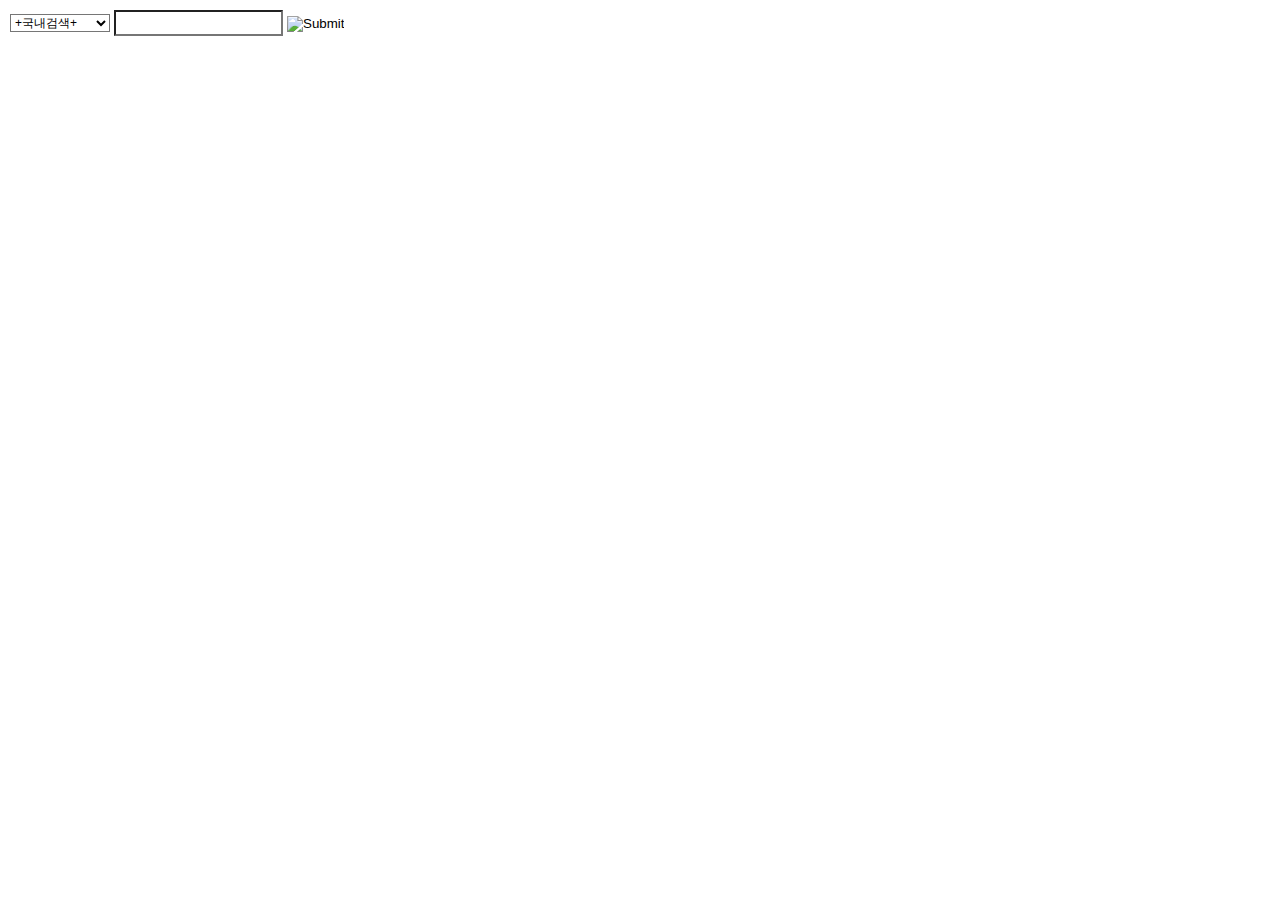
==== index.html @ 5d3987eb "Create index.html" ====
<!DOCTYPE html>
<html lang="en">
<head>
    <meta charset="UTF-8">
    <meta name="viewport" content="width=device-width, initial-scale=1.0">
    <meta http-equiv="X-UA-Compatible" content="ie=edge">
    <title>Document</title>
</head>
<body>
    <TABLE cellSpacing=0 cellPadding=2 border=0>
        <TR>
            <form name="searchforit" method="get" action="javascript:doSearch()">
    
                <script language='javascript'>
                        function addplus(items) {
                            var plussed = "";
                            for (var t = 1; t <= items.length; t++) {
                                if (items.substring(t - 1, t) == " ") { plussed += "+"; }
                                else { plussed += items.substring(t - 1, t); }
                            }
                            return plussed;
                        }

                    // Do the Search 
                    function doSearch() {
                        var words;
                        words = document.searchforit.query.value;
                        var searchitems;
                        searchitems = addplus(words);
                        var index;
                        // obtain the selectedIndex properties from the search engines option for 
                        index = document.searchforit.service.selectedIndex;
                        if (index >= 0) {
                            var site;
                            site = document.searchforit.service.options[index].value;
                            site += searchitems;


                            if (notEmpty(searchitems)) {
                                //window.open("","mainWin"); 
                                window.open(site, "_blank");
                                //window.location=site; 
                            }
                        }

                        else { alert("검색 엔진을 선택하세요."); }
                    }

                    // Check for empty contents in search searchitems 
                    function notEmpty(word) {
                        if (word == "" || word == null) {
                            self.status = "ENTER SEARCH searchitems";
                            alert("검색어를 입력하세요.");
                            document.searchforit.query.focus();
                            return false;
                        }
                        else {
                            self.status = word + "을(를) 찾고 있습니다.";
                            return true;
                        }
                    }

                    function clearIt() {
                        document.searchforit.query.value = "";
                        document.searchforit.query.focus();
                    }

                    function FocusOn() {
                        document.searchforit.query.focus();
                        return;
                    }
                </script>
    
    
                <TD align=center>
    
                    <select name="service" style="font-size:9pt; BACKGROUND-COLOR:#FFFFFF;height:18px;">
                        <option value="http://search.yahoo.co.kr/bin/search?p=">+국내검색+</option>
                        <option value="http://www.google.co.kr/search?q=">구 글</option>
                        <option value="http://search.naver.com/search.naver?where=nexearch&query=">네 이 버</option>
                        <option value="http://search.daum.net/cgi-bin/search?q=">다 음</option>
                        <option value="http://www.dachaja.com/ww/search.cgi?search=">다 찾 아</option>
                        <option value="http://search.dreamwiz.com/cgi-bin/irs.cgi?so=2&q=">드 림 서 치</option>
                        <option value="http://search.lycos.co.kr/search/srch_allindex.asp?searchfield=total&query=">라이코스</option>
                        <option value="http://www.repia.com/cgi-bin/hsearch.cgi?s=9&q=">레 피 야</option>
                        <option value="http://www.mochanni.com/search.cgi?query=">모 찾 니</option>
                        <option value="http://www.best-list.com/kr/search/kv.php3?f_gb=be&f_page=0&f_sn=&f_gb0=be&f_w=">베스트리스트</option>
                        <option value="http://search.simmani.com/cgi-bin/tsearch.cgi?q=">심 마 니</option>
                        <option value="http://search.yahoo.co.kr/bin/search?p=">야후코리아</option>
                        <option value="http://www.empas.com/search/all.html?q=">엠 파 스</option>
                        <option value="http://www.easead.com/Rank_Top/cat_Search.php?field=1&key=">이 제 드</option>
                        <option value="http://www.altavista.co.kr/search/webcategory.php3?q=">알타비스타</option>
                        <option value="http://www.ytop.net/search.php3?kword=">와 이 탑</option>
                        <option value="http://search.nenter.com/all.php?md=all&query_string=">엔 엠 터</option>
                        <option value="http://webdir.joins.com/LookSmartSearch.jsp?QueryString=">조 인 스</option>
                        <option value="http://search.chollian.net/cgi-bin/totalsearch.cgi?w=99&q=">천 리 안</option>
                        <option value="http://search.korea.com/nsearch.php?keyword=">코리아닷컴</option>
                        <option value="http://www.clickicon.co.kr/search.xscope?t_option=0&searchedit=">클릭 아이콘</option>
                        <option value="http://www.tomatonet.com/search/search.cgi?perpage=15&etype=directory&search=">토마토
                            서치</option>
                        <option value="http://findkr.com/searchweb.asp?key=">파인드코리아</option>
                        <option value="http://dsearch.hanmir.com/cgi/dirsearch.cgi?TG=1&QR=">한 미 르</option>
                        <option value="http://search02.hitel.net/~ic/cgi-bin/dirsearch.cgi?QR=">하 이 텔</option>
                        <option value="http://search.hanafos.com/cgi-bin/search.cgi?q=">하 나 포 스</option>
                        <option value="http://search.hananet.net/cgi-bin/tsearch.cgi?c=15&wild=&shword=&w=99&q=">하 나 넷</option>
                        <option value="http://hitkorea.biz/linker/search.php3?kword=">히트코리아</option>
                        <option value="http://www.heeya.com/switch/search.cgi?bool=그리고&bool=또는&bool=어구&query=">히 야</option>
                        <option value="http://kil.syshost.com/cgi-bin/search.cgi?query=">한 글 로</option>
                        <option value="http://www.hurl.co.kr/search.php3?gogo=검색&hurl=">훨서비스</option>
                        <option value="http://search.msn.co.kr/results.asp?FORM=MSNH&v=1&RS=CHECKED&CY=kr&cp=949&q=">M S N</option>
                        <option value="http://search.zip.org/bin/search.asp?p=">Zip 검색</option>
    
                        <option value="http://eruwa.net/dir/search.asp?keyword="></option>
                        <option value="http://search.yahoo.com/bin/search?p=">+해외검색+</option>
                        <option value="http://search.yahoo.com/bin/search?p=">Yahoo</option>
                        <option value="http://www.altavista.com/cgi-bin/query?pg=q&sc=on&q=">Altavista</option>
                        <option value="http://search.lycos.com/main/default.asp?lpv=1&loc=searchhp&query=">Lycos</option>
                        <option value="http://srch.excite.com/d/search/p/excite/?trace=a&search=">Excite</option>
                        <option value="http://www.google.com/search?q=">Google</option>
    
                        <option value="http://eruwa.net/dir/search.asp?keyword="></option>
                        <option value="http://www.auction.co.kr/search/search.asp?txtCoop=a&SearchType=ItemName&itemname=">중고물품</option>
                        <option value="http://eruwa.net/dir/search.asp?keyword="></option>
    
                        <option value="http://search.yahoo.com/bin/search?p=">+이미지 검색+</option>
                        <option value="http://imagesearch.naver.com/search.naver?where=image&query=">네이버</option>
                        <option value="http://asp.repia.com/cgi-bin/nhsearch.cgi?s=30&q=">레피야</option>
                        <option value="http://www.multibits.co.kr/store/search/search.php?KeyWord=">멀티비츠</option>
                        <option value="http://www.simbata.co.kr/kor/searchn.php3?word=">심받다</option>
                        <option value="http://www.ipost.co.kr/search.asp?q=">ipost</option>
                        <option value="http://www.imagetrip.com/search/checklogin.asp?list=keyword1&search_string=">이미지트립</option>
                        <option value="http://image.dbkorea.net/imagesearch.html?search=imagesearch&keyfield=title&keyfield2=subject&keyfield3=id&selectpath=&key=">이미지DB</option>
                        <option value="http://www.imageclick.com/script/search_new.php?updateKeyword=onopt1=AND&search1=&opt2=AND&search2=&license=1&royalty=1&search=">이미지클릭</option>
                        <option value="http://imagesearch.yahoo.co.kr/cgi-bin/ImgSearch.cgi?query=">야후</option>
                        <option value="http://pic.com.ne.kr/search/index.php?q=">컴내꺼</option>
                        <option value="http://dsearch.hanmir.com/search/himgsrch.php?TG=4&DL=12&&QR=">한미르</option>
                        <option value="http://images.google.com/images?q=">구글</option>
    
                        <option value="http://eruwa.net/dir/search.asp?keyword="></option>
                        <option value="http://tel.hanmir.com/cgi-bin/kt114.cgi?AC=&AD=&DB=0&QR=">+전화번호+</option>
                        <option value="http://eruwa.net/dir/search.asp?keyword="></option>
    
                        <option value="http://www.yes24.com/home/searchend.asp?SID=cy4!Ge!xR58hbAQTTMRVRgCgFICgggx9ndWVzdxa*vNW21g&ptype=m&sortNo=3&WT=all&fword=">+싸운드
                            검색+</option>
                        <option value="http://www.yes24.com/home/searchend.asp?SID=cy4!Ge!xR58hbAQTTMRVRgCgFICgggx9ndWVzdxa*vNW21g&ptype=m&sortNo=3&WT=all&fword=">yes24</option>
                        <option value="http://210.116.114.227/nasearch.nms?findit=9&query=">나 뮤직</option>
                        <option value="http://soundsearch.naver.com/search.naver?where=sound&query=">네이버</option>
                        <option value="http://asp.repia.com/cgi-bin/nhsearch.cgi?s=50&q=">레피야</option>
                        <option value="http://music.bugsmusic.co.kr/search/search.asp?genre=kor&search=songname&searchstring=">벅스뮤직</option>
                        <option value="http://www.streambox.co.kr/media/new/s_search.asp?FRMD=2&ttl=">스트림박스</option>
                        <option value="http://search.empas.com/search/avi.html?q=">엠파스</option>
    
                        <option value="http://eruwa.net/dir/search.asp?keyword="></option>
                        <option value="http://asp.repia.com/cgi-bin/nhsearch.cgi?s=70&q=">+동영상검색+</option>
                        <option value="http://asp.repia.com/cgi-bin/nhsearch.cgi?s=70&q=">레피야 동영상</option>
                        <option value="http://search.empas.com/search/avi.html?q=">엠파스 비디오</option>
                        <option value="http://www.yes24.com/home/searchend.asp?SID=cy4!Ge!xR58hbAQTTMRVRgCgFICgggx9ndWVzdxa*vNW21g&ptype=c&sortNo=3&WT=all&fword=">yes24
                            영화</option>
                        <option value="http://www.freehera.com/search.php?search=">프리헤라 영화</option>
    
                    </select>
    
                    <input type="text" name="query" size='23' style="height:20px; background-color:#FFFFFF; border:1 #333333 solid;  font-family: 굴림,Arial; font-size: 11px; color:#000000;"></td>
                <td width="65"><INPUT type="image" src="/images/search.gif"></TD>
            </form>
        </TR>
    </TABLE>
</body>
</html>
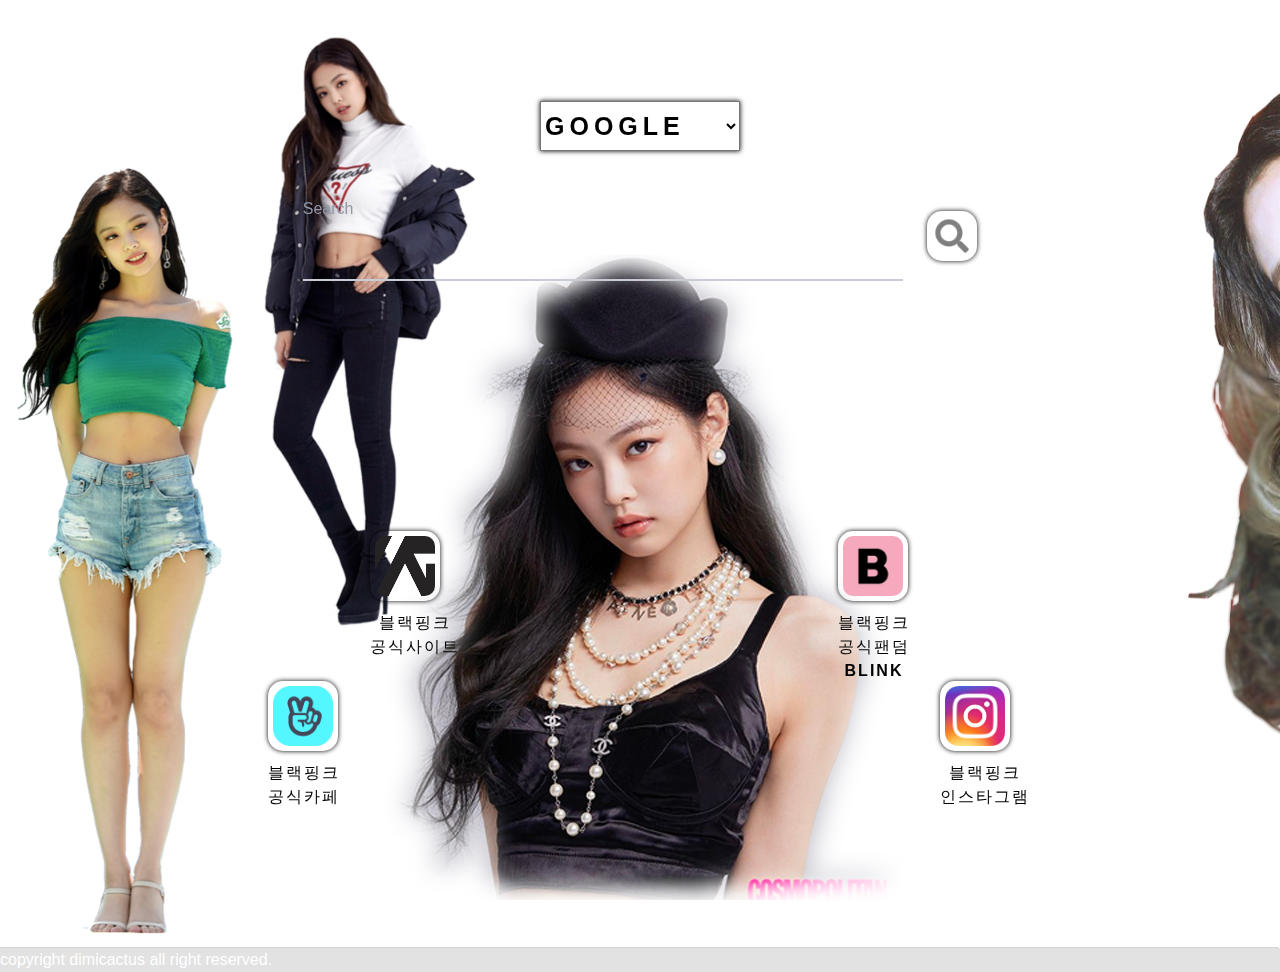
==== commit 9b557667: "Add files via upload" ====
--- a/index.html
+++ b/index.html
@@ -1,169 +1,82 @@
 <!DOCTYPE html>
 <html lang="en">
+
 <head>
     <meta charset="UTF-8">
     <meta name="viewport" content="width=device-width, initial-scale=1.0">
     <meta http-equiv="X-UA-Compatible" content="ie=edge">
     <title>Document</title>
+    <link rel="stylesheet" href="style.css">
+    <link rel="stylesheet" href="https://stackpath.bootstrapcdn.com/bootstrap/4.2.1/css/bootstrap.min.css">
+    <link rel="stylesheet" href="https://cdnjs.cloudflare.com/ajax/libs/animate.css/3.7.0/animate.min.css">
+    <script src="https://code.jquery.com/jquery-3.3.1.js" integrity="sha256-2Kok7MbOyxpgUVvAk/HJ2jigOSYS2auK4Pfzbm7uH60="
+        crossorigin="anonymous"></script>
 </head>
+
 <body>
-    <TABLE cellSpacing=0 cellPadding=2 border=0>
-        <TR>
+    <img class="pic1 animated bounceInDown delay-1s" src="pic1.png" alt="">
+    <img class="pic2 animated bounceInDown delay-2s" src="pic2.png" alt="">
+    <img class="pic3 animated bounceInRight" src="near.png" alt="">
+    <div class="container">
+        <div class="col-lg-2"></div>
+        <div>
             <form name="searchforit" method="get" action="javascript:doSearch()">
-    
-                <script language='javascript'>
-                        function addplus(items) {
-                            var plussed = "";
-                            for (var t = 1; t <= items.length; t++) {
-                                if (items.substring(t - 1, t) == " ") { plussed += "+"; }
-                                else { plussed += items.substring(t - 1, t); }
-                            }
-                            return plussed;
-                        }
+                <script src="script.js"></script>
+                <div class="row">
+                    <div class="col d-flex justify-content-center">
+                        <select class="category center-block" name="service">
+                            <option value="http://www.google.co.kr/search?q=">GOOGLE</option>
+                            <option value="http://search.naver.com/search.naver?where=nexearch&query=">NAVER</option>
+                            <option value="https://search.daum.net/search?w=tot&DA=YZR&t__nil_searchbox=btn&sug=&sugo=&q=">DAUM</option>
+                        </select>
+                    </div>
+                </div>
+                <div class="row">
+                    <div class="col d-flex justify-content-center">
+                        <div class="inp">
+                            <input type="text" name="query" id="inp" placeholder="&nbsp;">
+                            <span class="label">Search</span>
+                            <span class="border"></span>
+                            <input id="searchbutton" type="image" src="search.png">
+                            </div>
+                    </div>
+                </div>
+            </form>    
+            <div class="row">
+                <div class="col">
+                    <div class="leftleft">
+                        <a href="https://cafe.naver.com/sweecr"><img src="vlive.png" alt="" class="goto"></a>
+                        <a href="https://cafe.naver.com/sweecr"><p class="text">블랙핑크<br>공식카페</p></a>
+                    </div>
+                </div>
+                <div class="col">
+                    <div class="left">
+                        <a href="http://www.ygfamily.com/artist/Main.asp?LANGDIV=K&ATYPE=2&ARTIDX=70"><img src="yg.png" alt="" class="goto"></a>
+                        <a href="http://www.ygfamily.com/artist/Main.asp?LANGDIV=K&ATYPE=2&ARTIDX=70"><p class="text">블랙핑크<br>공식사이트</p></a>
+                    </div>
+                    
+                </div>
+                <div class="col">
+                    <div class="right">
+                        <a href="https://blink.blackpinkofficial.com/"><img src="blink.jpeg" alt="" class="goto"></a>
+                        <a href="https://blink.blackpinkofficial.com/"><p class="text">블랙핑크<br>공식팬덤<br><strong>BLINK</strong></p></a>
+                    </div>
+                    
+                </div>
+                <div class="col">
+                    <div class="rightright">
+                        <a href="https://www.instagram.com/BLACKPINKOFFICIAL/"><img src="instagram.png" alt="" class="goto"></a>
+                        <a href="https://www.instagram.com/BLACKPINKOFFICIAL/"><p class="text">블랙핑크<br>인스타그램</p></a>
+                    </div>
+                    
+                </div>
+            </div>
+            <div class="col-lg-2"></div>
+        </div>
+    </div>
+    <div class="footer">
+        copyright dimicactus all right reserved.
+    </div>
+</body>
 
-                    // Do the Search 
-                    function doSearch() {
-                        var words;
-                        words = document.searchforit.query.value;
-                        var searchitems;
-                        searchitems = addplus(words);
-                        var index;
-                        // obtain the selectedIndex properties from the search engines option for 
-                        index = document.searchforit.service.selectedIndex;
-                        if (index >= 0) {
-                            var site;
-                            site = document.searchforit.service.options[index].value;
-                            site += searchitems;
-
-
-                            if (notEmpty(searchitems)) {
-                                //window.open("","mainWin"); 
-                                window.open(site, "_blank");
-                                //window.location=site; 
-                            }
-                        }
-
-                        else { alert("검색 엔진을 선택하세요."); }
-                    }
-
-                    // Check for empty contents in search searchitems 
-                    function notEmpty(word) {
-                        if (word == "" || word == null) {
-                            self.status = "ENTER SEARCH searchitems";
-                            alert("검색어를 입력하세요.");
-                            document.searchforit.query.focus();
-                            return false;
-                        }
-                        else {
-                            self.status = word + "을(를) 찾고 있습니다.";
-                            return true;
-                        }
-                    }
-
-                    function clearIt() {
-                        document.searchforit.query.value = "";
-                        document.searchforit.query.focus();
-                    }
-
-                    function FocusOn() {
-                        document.searchforit.query.focus();
-                        return;
-                    }
-                </script>
-    
-    
-                <TD align=center>
-    
-                    <select name="service" style="font-size:9pt; BACKGROUND-COLOR:#FFFFFF;height:18px;">
-                        <option value="http://search.yahoo.co.kr/bin/search?p=">+국내검색+</option>
-                        <option value="http://www.google.co.kr/search?q=">구 글</option>
-                        <option value="http://search.naver.com/search.naver?where=nexearch&query=">네 이 버</option>
-                        <option value="http://search.daum.net/cgi-bin/search?q=">다 음</option>
-                        <option value="http://www.dachaja.com/ww/search.cgi?search=">다 찾 아</option>
-                        <option value="http://search.dreamwiz.com/cgi-bin/irs.cgi?so=2&q=">드 림 서 치</option>
-                        <option value="http://search.lycos.co.kr/search/srch_allindex.asp?searchfield=total&query=">라이코스</option>
-                        <option value="http://www.repia.com/cgi-bin/hsearch.cgi?s=9&q=">레 피 야</option>
-                        <option value="http://www.mochanni.com/search.cgi?query=">모 찾 니</option>
-                        <option value="http://www.best-list.com/kr/search/kv.php3?f_gb=be&f_page=0&f_sn=&f_gb0=be&f_w=">베스트리스트</option>
-                        <option value="http://search.simmani.com/cgi-bin/tsearch.cgi?q=">심 마 니</option>
-                        <option value="http://search.yahoo.co.kr/bin/search?p=">야후코리아</option>
-                        <option value="http://www.empas.com/search/all.html?q=">엠 파 스</option>
-                        <option value="http://www.easead.com/Rank_Top/cat_Search.php?field=1&key=">이 제 드</option>
-                        <option value="http://www.altavista.co.kr/search/webcategory.php3?q=">알타비스타</option>
-                        <option value="http://www.ytop.net/search.php3?kword=">와 이 탑</option>
-                        <option value="http://search.nenter.com/all.php?md=all&query_string=">엔 엠 터</option>
-                        <option value="http://webdir.joins.com/LookSmartSearch.jsp?QueryString=">조 인 스</option>
-                        <option value="http://search.chollian.net/cgi-bin/totalsearch.cgi?w=99&q=">천 리 안</option>
-                        <option value="http://search.korea.com/nsearch.php?keyword=">코리아닷컴</option>
-                        <option value="http://www.clickicon.co.kr/search.xscope?t_option=0&searchedit=">클릭 아이콘</option>
-                        <option value="http://www.tomatonet.com/search/search.cgi?perpage=15&etype=directory&search=">토마토
-                            서치</option>
-                        <option value="http://findkr.com/searchweb.asp?key=">파인드코리아</option>
-                        <option value="http://dsearch.hanmir.com/cgi/dirsearch.cgi?TG=1&QR=">한 미 르</option>
-                        <option value="http://search02.hitel.net/~ic/cgi-bin/dirsearch.cgi?QR=">하 이 텔</option>
-                        <option value="http://search.hanafos.com/cgi-bin/search.cgi?q=">하 나 포 스</option>
-                        <option value="http://search.hananet.net/cgi-bin/tsearch.cgi?c=15&wild=&shword=&w=99&q=">하 나 넷</option>
-                        <option value="http://hitkorea.biz/linker/search.php3?kword=">히트코리아</option>
-                        <option value="http://www.heeya.com/switch/search.cgi?bool=그리고&bool=또는&bool=어구&query=">히 야</option>
-                        <option value="http://kil.syshost.com/cgi-bin/search.cgi?query=">한 글 로</option>
-                        <option value="http://www.hurl.co.kr/search.php3?gogo=검색&hurl=">훨서비스</option>
-                        <option value="http://search.msn.co.kr/results.asp?FORM=MSNH&v=1&RS=CHECKED&CY=kr&cp=949&q=">M S N</option>
-                        <option value="http://search.zip.org/bin/search.asp?p=">Zip 검색</option>
-    
-                        <option value="http://eruwa.net/dir/search.asp?keyword="></option>
-                        <option value="http://search.yahoo.com/bin/search?p=">+해외검색+</option>
-                        <option value="http://search.yahoo.com/bin/search?p=">Yahoo</option>
-                        <option value="http://www.altavista.com/cgi-bin/query?pg=q&sc=on&q=">Altavista</option>
-                        <option value="http://search.lycos.com/main/default.asp?lpv=1&loc=searchhp&query=">Lycos</option>
-                        <option value="http://srch.excite.com/d/search/p/excite/?trace=a&search=">Excite</option>
-                        <option value="http://www.google.com/search?q=">Google</option>
-    
-                        <option value="http://eruwa.net/dir/search.asp?keyword="></option>
-                        <option value="http://www.auction.co.kr/search/search.asp?txtCoop=a&SearchType=ItemName&itemname=">중고물품</option>
-                        <option value="http://eruwa.net/dir/search.asp?keyword="></option>
-    
-                        <option value="http://search.yahoo.com/bin/search?p=">+이미지 검색+</option>
-                        <option value="http://imagesearch.naver.com/search.naver?where=image&query=">네이버</option>
-                        <option value="http://asp.repia.com/cgi-bin/nhsearch.cgi?s=30&q=">레피야</option>
-                        <option value="http://www.multibits.co.kr/store/search/search.php?KeyWord=">멀티비츠</option>
-                        <option value="http://www.simbata.co.kr/kor/searchn.php3?word=">심받다</option>
-                        <option value="http://www.ipost.co.kr/search.asp?q=">ipost</option>
-                        <option value="http://www.imagetrip.com/search/checklogin.asp?list=keyword1&search_string=">이미지트립</option>
-                        <option value="http://image.dbkorea.net/imagesearch.html?search=imagesearch&keyfield=title&keyfield2=subject&keyfield3=id&selectpath=&key=">이미지DB</option>
-                        <option value="http://www.imageclick.com/script/search_new.php?updateKeyword=onopt1=AND&search1=&opt2=AND&search2=&license=1&royalty=1&search=">이미지클릭</option>
-                        <option value="http://imagesearch.yahoo.co.kr/cgi-bin/ImgSearch.cgi?query=">야후</option>
-                        <option value="http://pic.com.ne.kr/search/index.php?q=">컴내꺼</option>
-                        <option value="http://dsearch.hanmir.com/search/himgsrch.php?TG=4&DL=12&&QR=">한미르</option>
-                        <option value="http://images.google.com/images?q=">구글</option>
-    
-                        <option value="http://eruwa.net/dir/search.asp?keyword="></option>
-                        <option value="http://tel.hanmir.com/cgi-bin/kt114.cgi?AC=&AD=&DB=0&QR=">+전화번호+</option>
-                        <option value="http://eruwa.net/dir/search.asp?keyword="></option>
-    
-                        <option value="http://www.yes24.com/home/searchend.asp?SID=cy4!Ge!xR58hbAQTTMRVRgCgFICgggx9ndWVzdxa*vNW21g&ptype=m&sortNo=3&WT=all&fword=">+싸운드
-                            검색+</option>
-                        <option value="http://www.yes24.com/home/searchend.asp?SID=cy4!Ge!xR58hbAQTTMRVRgCgFICgggx9ndWVzdxa*vNW21g&ptype=m&sortNo=3&WT=all&fword=">yes24</option>
-                        <option value="http://210.116.114.227/nasearch.nms?findit=9&query=">나 뮤직</option>
-                        <option value="http://soundsearch.naver.com/search.naver?where=sound&query=">네이버</option>
-                        <option value="http://asp.repia.com/cgi-bin/nhsearch.cgi?s=50&q=">레피야</option>
-                        <option value="http://music.bugsmusic.co.kr/search/search.asp?genre=kor&search=songname&searchstring=">벅스뮤직</option>
-                        <option value="http://www.streambox.co.kr/media/new/s_search.asp?FRMD=2&ttl=">스트림박스</option>
-                        <option value="http://search.empas.com/search/avi.html?q=">엠파스</option>
-    
-                        <option value="http://eruwa.net/dir/search.asp?keyword="></option>
-                        <option value="http://asp.repia.com/cgi-bin/nhsearch.cgi?s=70&q=">+동영상검색+</option>
-                        <option value="http://asp.repia.com/cgi-bin/nhsearch.cgi?s=70&q=">레피야 동영상</option>
-                        <option value="http://search.empas.com/search/avi.html?q=">엠파스 비디오</option>
-                        <option value="http://www.yes24.com/home/searchend.asp?SID=cy4!Ge!xR58hbAQTTMRVRgCgFICgggx9ndWVzdxa*vNW21g&ptype=c&sortNo=3&WT=all&fword=">yes24
-                            영화</option>
-                        <option value="http://www.freehera.com/search.php?search=">프리헤라 영화</option>
-    
-                    </select>
-    
-                    <input type="text" name="query" size='23' style="height:20px; background-color:#FFFFFF; border:1 #333333 solid;  font-family: 굴림,Arial; font-size: 11px; color:#000000;"></td>
-                <td width="65"><INPUT type="image" src="/images/search.gif"></TD>
-            </form>
-        </TR>
-    </TABLE>
-</body>
-</html>
+</html>--- a/style.css
+++ b/style.css
@@ -0,0 +1,195 @@
+body{
+  background-image: url('background.jpg');
+  background-attachment: fixed;
+  background-repeat: no-repeat;
+  background-position: center;
+}
+a:link {
+  color: black;
+  text-decoration: none;
+}
+ a:visited {
+   color: black;
+   text-decoration: none;
+  }
+ a:hover {
+   color: black;
+   text-decoration: none;
+  }
+.category{
+  width: 200px;
+  font-size:25px;
+  BACKGROUND-COLOR:#FFFFFF;
+  height:50px;
+  letter-spacing: 5px;
+  font-weight: 700;
+  margin-top: 100px;
+  -moz-box-shadow:0px 0px 5px #000000;
+  -webkit-box-shadow:0px 0px 5px #000000;
+  box-shadow:0px 0px 5px #000000;
+}
+.row{
+  margin: 0 auto;
+}
+
+
+.inp {
+  position: relative;
+  margin: 30px auto 250px auto;
+}
+.inp .label {
+  position: absolute;
+  top: 16px;
+  left: 0;
+  font-size: 16px;
+  color: #9098a9;
+  font-weight: 500;
+  transform-origin: 0 0;
+  transition: all 0.2s ease;
+}
+.inp .border {
+  position: absolute;
+  bottom: 0;
+  left: 0;
+  height: 2px;
+  width: 100%;
+  background: #07f;
+  transform: scaleX(0);
+  transform-origin: 0 0;
+  transition: all 0.15s ease;
+}
+.inp input {
+  -webkit-appearance: none;
+  width: 100%;
+  border: 0;
+  font-family: inherit;
+  padding: 12px 0;
+  height: 48px;
+  font-size: 16px;
+  font-weight: 500;
+  border-bottom: 2px solid #c8ccd4;
+  background: none;
+  border-radius: 0;
+  color: #223254;
+  transition: all 0.15s ease;
+}
+.inp input:hover {
+  background: rgba(34,50,84,0.03);
+}
+.inp input:not(:placeholder-shown) + span {
+  color: #5a667f;
+  transform: translateY(-26px) scale(0.75);
+}
+.inp input:focus {
+  background: none;
+  outline: none;
+}
+.inp input:focus + span {
+  color: #07f;
+  transform: translateY(-26px) scale(0.75);
+}
+.inp input:focus + span + .border {
+  transform: scaleX(1);
+}
+#inp {
+  width: 600px;
+}
+
+#searchbutton{
+  background:#fff;
+  color:#fff;
+  border:none;
+  position:relative;
+  height:50px;
+  width: 50px;
+  padding: 5px;
+  font-size:1.6em;
+  cursor:pointer;
+  transition:800ms ease all;
+  outline:none;
+  border-radius: 15px;
+  margin: 30px 0px 0px 20px;
+  -moz-box-shadow:0px 0px 5px #000000;
+  -webkit-box-shadow:0px 0px 5px #000000;
+  box-shadow:0px 0px 5px #000000;
+}
+#searchbutton:hover{
+  background:#F97794;
+  color:#fff;
+}
+#searchbutton:before,#searchbutton:after{
+  content:'';
+  position:absolute;
+  top:0;
+  right:0;
+  height:2px;
+  width:0;
+  background: #fff;
+  transition:100ms ease all;
+}
+#searchbutton:after{
+  right:inherit;
+  top:inherit;
+  left:0;
+  bottom:0;
+}
+#searchbutton:hover:before,#searchbutton:hover:after{
+  width:100%;
+  transition:200ms ease all;
+}
+.goto{
+  width: 70px;
+  height: 70px;
+  padding: 5px;
+  border-radius: 15px;
+  -moz-box-shadow:0px 0px 5px #000000;
+  -webkit-box-shadow:0px 0px 5px #000000;
+  box-shadow:0px 0px 5px #000000;
+}
+.leftleft{
+  margin: 150px 0px 0px 100px;
+  float: right;
+}
+.left{
+  float: left;
+}
+.right{
+  float: right;
+}
+.rightright{
+  margin: 150px 100px 0px 0px;
+  float: left;
+}
+.text{
+  margin-top: 10px;
+  text-align: center;
+  font-size: 1rem;
+  letter-spacing: 2px;
+}
+.pic1{
+  position: fixed;
+  top: 150px;
+  left: 0px;
+  height: 800px;
+}
+.pic2{
+  position: fixed;
+  top: 30px;
+  left: 250px;
+  height: 600px;
+}
+.pic3{
+  position: fixed;
+  top: 0px;
+  left: 1180px;
+  height: 1000px;
+}
+
+.footer{
+  margin-top: 122px;
+  background: rgba(179, 179, 179, 0.384);
+  color: white;
+  -moz-box-shadow:-2px 0px 1px #000000;
+  -webkit-box-shadow:-2px 0px 1px #000000;
+  box-shadow:-2px 0px 1px #000000;
+}